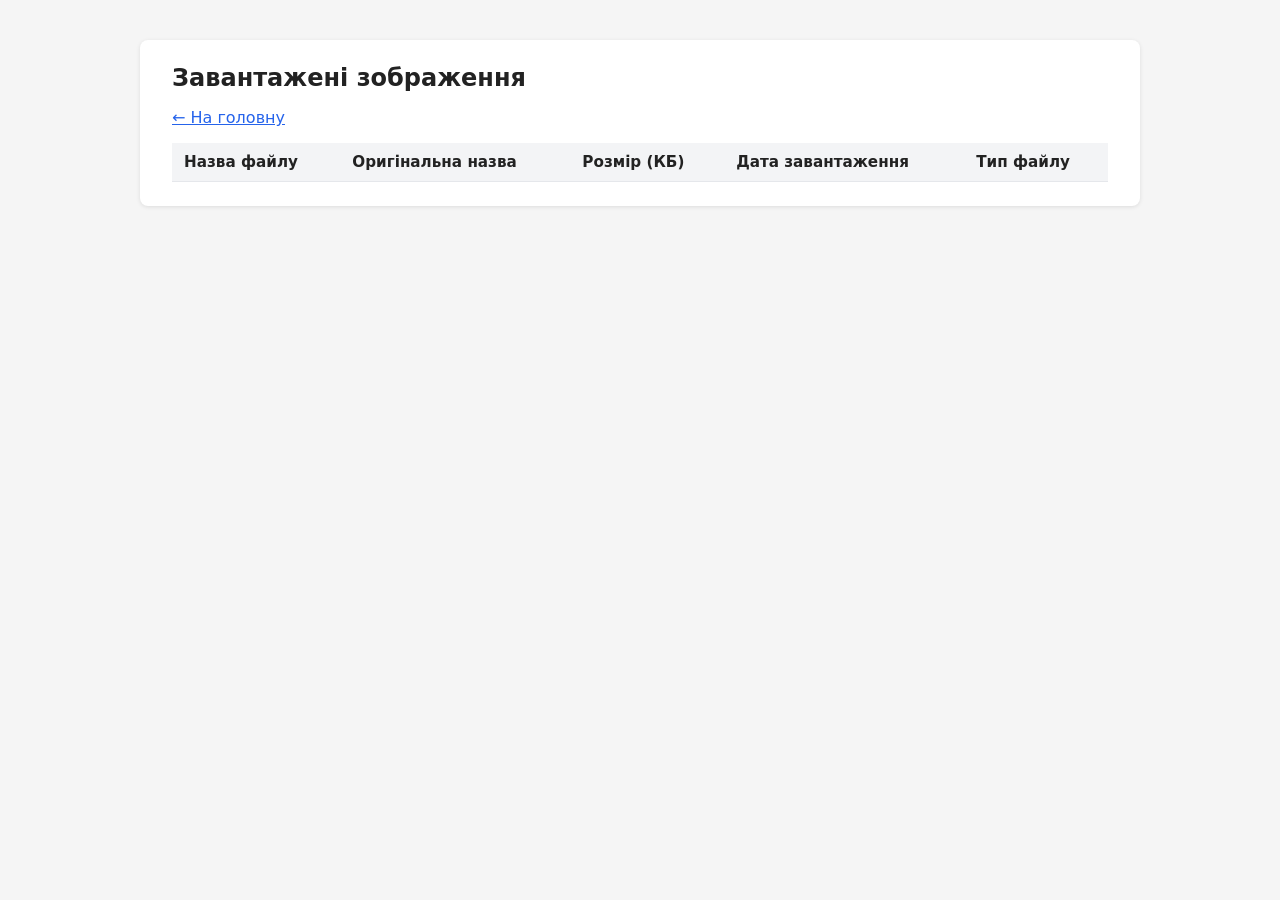
==== static/images_list.html @ 2c132d86 "fix commit" ====
<!DOCTYPE html>
<html lang="uk">
<head>
  <meta charset="utf-8">
  <meta name="viewport" content="width=device-width, initial-scale=1">
  <title>Список зображень</title>
  <link rel="stylesheet" href="/static/style.css">
</head>
<body>
  <div class="container wide">
    <h1>Завантажені зображення</h1>
    <p><a href="/">&larr; На головну</a></p>

    <div class="table-wrap">
      <table class="images-table">
        <thead>
          <tr>
            <th>Назва файлу</th>
            <th>Оригінальна назва</th>
            <th>Розмір (КБ)</th>
            <th>Дата завантаження</th>
            <th>Тип файлу</th>
          </tr>
        </thead>
        <tbody>
<!--ROWS-->
        </tbody>
      </table>
    </div>
  </div>
</body>
</html>
---- static/style.css ----
* {
    box-sizing: border-box;
}

body {
    font-family: system-ui, -apple-system, "Segoe UI", Arial, sans-serif;
    background-color: #f5f5f5;
    color: #222;
    margin: 0;
    padding: 40px 16px;
}

.container {
    max-width: 480px;
    margin: 0 auto;
    background: #ffffff;
    border-radius: 8px;
    padding: 24px 32px;
    box-shadow: 0 1px 4px rgba(0, 0, 0, 0.1);
}

h1 {
    font-size: 1.5rem;
    margin-top: 0;
}

form {
    display: flex;
    gap: 8px;
    margin: 16px 0;
    flex-wrap: wrap;
}

input[type="file"] {
    flex: 1;
    min-width: 200px;
}

button {
    background-color: #2563eb;
    color: #fff;
    border: none;
    border-radius: 4px;
    padding: 8px 16px;
    cursor: pointer;
    font-size: 1rem;
}

button:hover {
    background-color: #1d4ed8;
}

#result {
    margin-top: 12px;
    padding: 8px 12px;
    border-radius: 4px;
    font-size: 0.95rem;
    min-height: 1em;
}

#result.success {
    background-color: #dcfce7;
    color: #166534;
}

#result.error {
    background-color: #fee2e2;
    color: #991b1b;
}

ul {
    padding-left: 20px;
}

a {
    color: #2563eb;
}

/* ---------- Сторінка списку зображень ---------- */

.container.wide {
    max-width: 1000px;
}

.table-wrap {
    overflow-x: auto;
}

.images-table {
    width: 100%;
    border-collapse: collapse;
    font-size: 0.95rem;
}

.images-table th,
.images-table td {
    padding: 10px 12px;
    text-align: left;
    border-bottom: 1px solid #e5e7eb;
    vertical-align: middle;
}

.images-table th {
    background-color: #f3f4f6;
    font-weight: 600;
    white-space: nowrap;
}

.images-table tbody tr:hover {
    background-color: #f9fafb;
}

.images-table td a {
    font-family: ui-monospace, Menlo, monospace;
    font-size: 0.85rem;
    word-break: break-all;
}

.images-table td.num {
    text-align: right;
    white-space: nowrap;
}

.images-table td.empty {
    text-align: center;
    color: #6b7280;
    padding: 32px 12px;
}
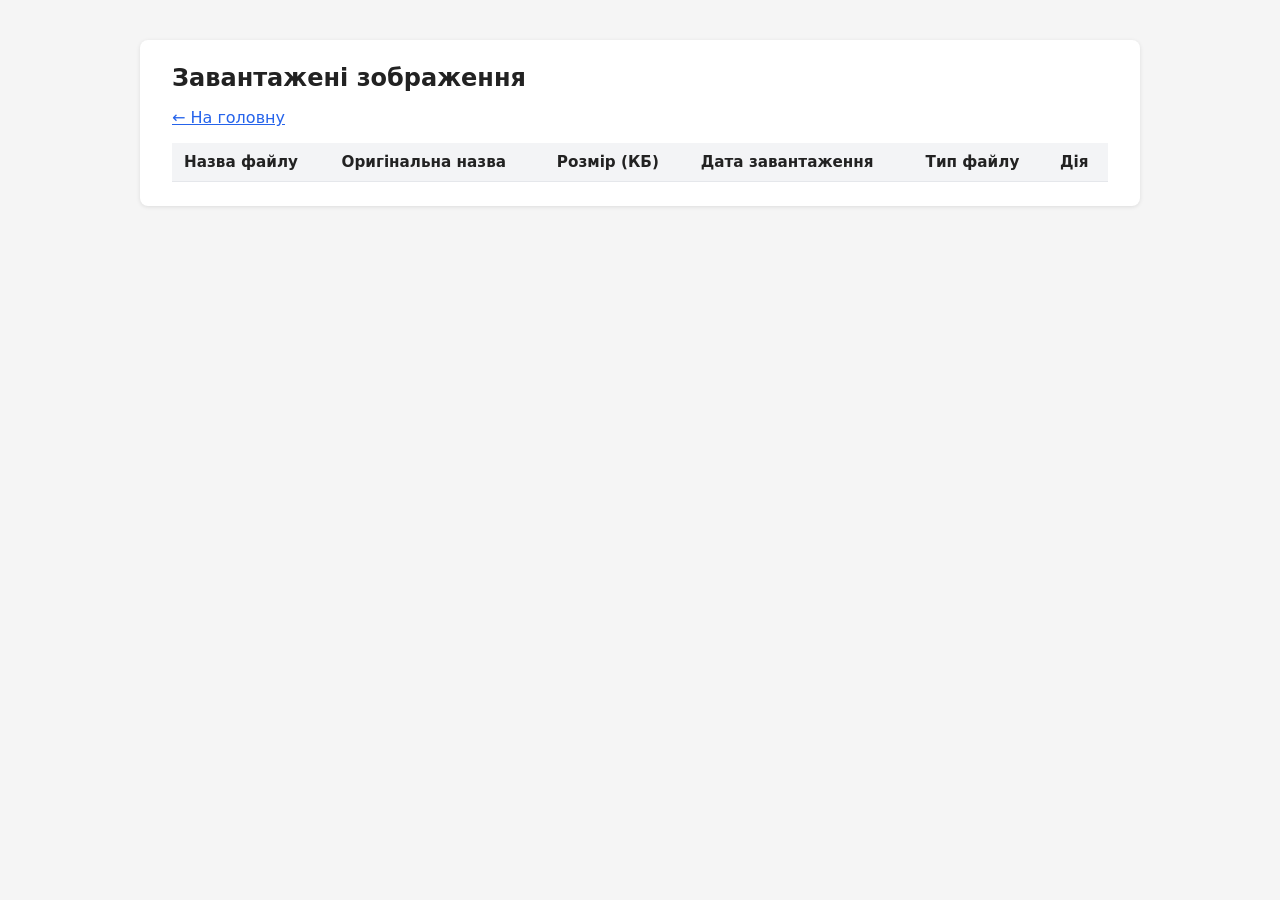
==== commit 96e8ddcf: "fix commit" ====
--- a/static/images_list.html
+++ b/static/images_list.html
@@ -20,6 +20,7 @@
             <th>Розмір (КБ)</th>
             <th>Дата завантаження</th>
             <th>Тип файлу</th>
+            <th>Дія</th>
           </tr>
         </thead>
         <tbody>
@@ -27,6 +28,8 @@
         </tbody>
       </table>
     </div>
+
+<!--PAGINATION-->
   </div>
 </body>
-</html>
+</html>
--- a/static/style.css
+++ b/static/style.css
@@ -127,3 +127,55 @@
     padding: 32px 12px;
 }
 
+
+/* ---------- Пагінація ---------- */
+
+.pagination {
+    display: flex;
+    align-items: center;
+    justify-content: space-between;
+    gap: 12px;
+    margin-top: 20px;
+    flex-wrap: wrap;
+}
+
+.page-btn {
+    display: inline-block;
+    background-color: #2563eb;
+    color: #fff;
+    text-decoration: none;
+    border-radius: 4px;
+    padding: 8px 16px;
+    font-size: 0.95rem;
+}
+
+.page-btn:hover {
+    background-color: #1d4ed8;
+}
+
+.page-btn.disabled {
+    background-color: #e5e7eb;
+    color: #9ca3af;
+    cursor: not-allowed;
+}
+
+.page-info {
+    color: #4b5563;
+    font-size: 0.95rem;
+}
+/* ---------- Кнопка видалення ---------- */
+
+.images-table form.delete-form {
+    margin: 0;
+    display: inline;
+}
+
+.delete-btn {
+    background-color: #dc2626;
+    font-size: 0.85rem;
+    padding: 6px 12px;
+}
+
+.delete-btn:hover {
+    background-color: #b91c1c;
+}
